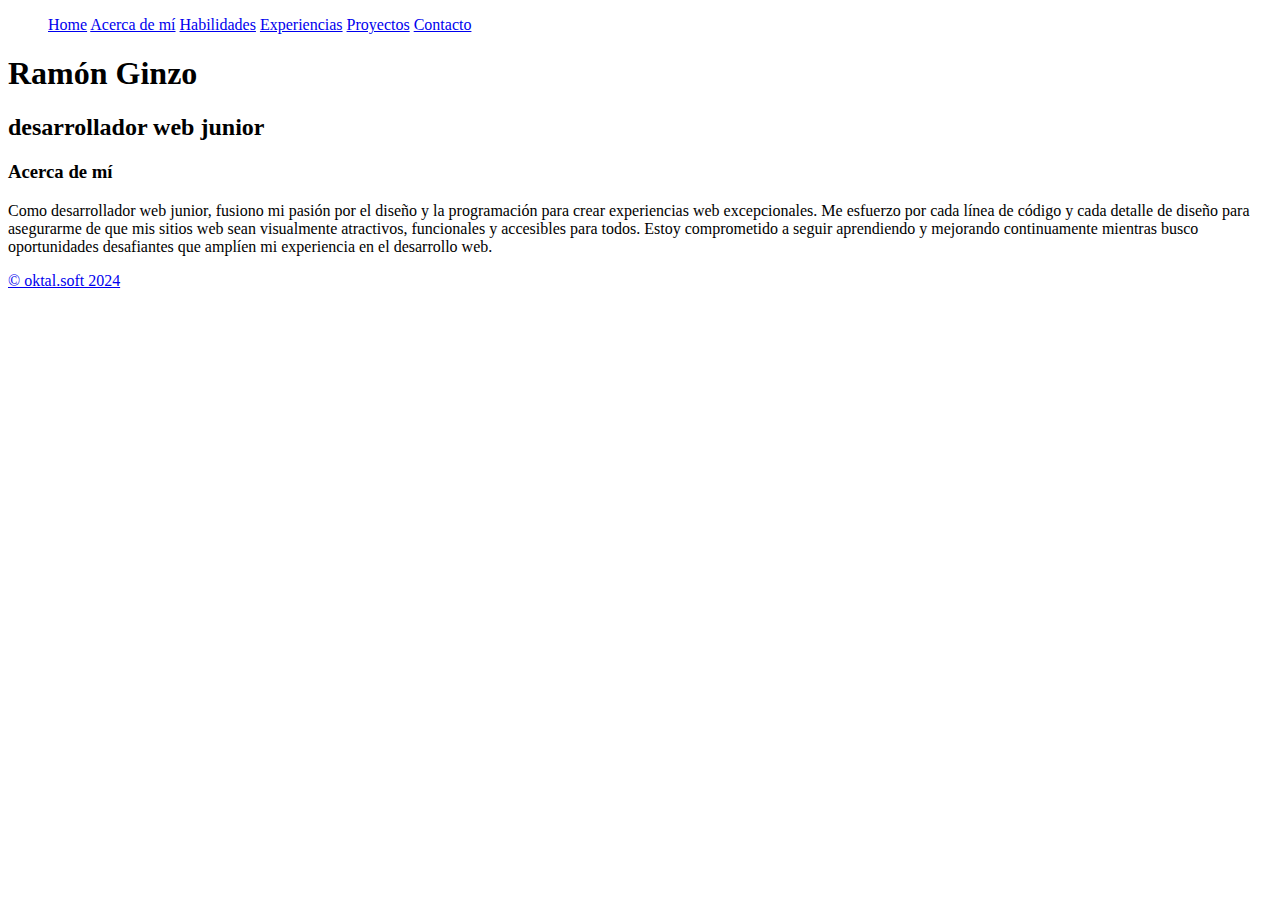
==== acerca-de-mi.html @ 3e4cd0c0 "initial commit" ====
<!DOCTYPE html>
<html lang="es">
    <head>
        <meta charset="UTF-8">
        <meta name="description" content="Portafolio personal de un desarrollador web junior"
        <meta name="viewport" content="width=device-width, initial-scale=1.0">
        <title>RGT- Acerca de mí</title>
    </head>
    <body>
        <!-- Contenido visible aqui -->
        <header>
            <nav>
                <ul>
                    <a href="index.html">           Home</a>
                    <a href="#acerca-de-mi">        Acerca de mí</a>
                    <a href="habilidades.html">     Habilidades</a>
                    <a href="experiencias.html">    Experiencias</a>
                    <a href="proyectos.html">       Proyectos</a>
                    <a href="contacto.html">        Contacto</a>
                </ul>
            </nav>
            <h1>Ramón Ginzo</h1>
            <h2>desarrollador web junior</h2>
        </header>
        <main>
            <section> <!-- Acerca de mí -->
                <h3>Acerca de mí</h3>
                <p> Como desarrollador web junior, fusiono mi pasión por el diseño y la
                    programación para crear experiencias web excepcionales. Me esfuerzo por
                    cada línea de código y cada detalle de diseño para asegurarme de que mis
                    sitios web sean visualmente atractivos, funcionales y accesibles para
                    todos. Estoy comprometido a seguir aprendiendo y mejorando continuamente
                    mientras busco oportunidades desafiantes que amplíen mi experiencia en el
                    desarrollo web.
                </p>
            </section>
        </main>
        <footer>
            <p><a href="https://drive.google.com/drive/folders/1EgtNqEKLWhfCwviWL4kUn9CDXWDzk-0Z?usp=drive_link">© oktal.soft 2024</a></p>
        </footer>
    </body>
</html>
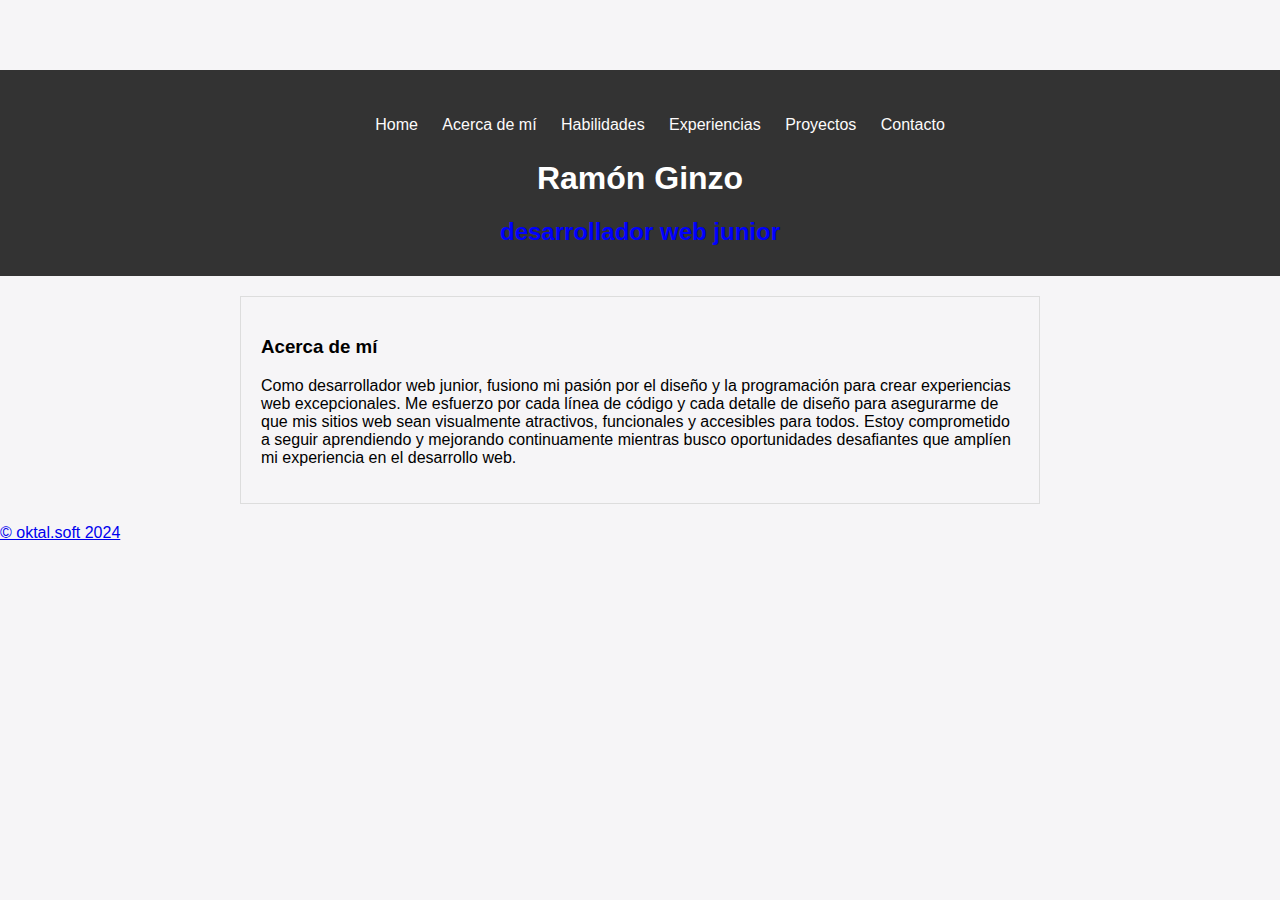
==== commit 0e2eb18b: "Actualizar acerca-de-mi.html" ====
--- a/acerca-de-mi.html
+++ b/acerca-de-mi.html
@@ -4,7 +4,8 @@
         <meta charset="UTF-8">
         <meta name="description" content="Portafolio personal de un desarrollador web junior"
         <meta name="viewport" content="width=device-width, initial-scale=1.0">
-        <title>RGT- Acerca de mí</title>
+        <title>RGT- Acerca de mí</title>
+        <link rel="stylesheet" href="./style.css" />
     </head>
     <body>
         <!-- Contenido visible aqui -->
--- a/style.css
+++ b/style.css
@@ -0,0 +1,133 @@
+@import url('https://fonts.googleapis.com/css?family=Montserrat:400,800');
+h2 {color: blue;}
+body{
+    background: #f6f5f7;
+    font-family: 'monserrat', sans-serif;
+    margin: 0;
+    scroll-behavior: smooth;
+    padding-top: 70PX;
+}
+header{
+    background-color: #333;
+    color: #fff;
+    text-align: center;
+    padding: 20px;
+    margin-bottom: 20px;
+}
+h1{
+    margin-top: 0;
+}
+h2{
+    margin-bottom: 10px;
+}
+nav{
+    list-style: none;
+    padding: 0;
+    margin: 0;
+    text-align: center;
+}
+nav a{
+    text-decoration: none;
+    color: #fdfbfb;
+    padding: 10px;
+    display: inline-block;
+}
+nav a:hover{
+    background-color: #ddd;
+}
+main{
+    max-width: 800px;
+    margin: 0 auto;
+}
+section{
+    padding: 20px;
+    border: 1px solid #ddd;
+    margin-bottom: 20px;
+}
+#acera-de-mi{
+    text-align: justify;
+}
+#contacto{
+    form {
+        margin: 0 auto;
+        width: 500px;
+    }
+}
+#contacto form input,
+#contacto from textarea{
+    width: 100%;
+    padding: 10px;
+    margin-bottom: 10px;
+    border: 1px solid #ddd;
+}
+#contacto fprm textarea{
+    height: 100px;
+}
+contacto form input[type="submit"]{
+    background-color: #333;
+    color: #fff;
+    border: none;
+    cursor: pointer;
+}
+#experiencias ul{
+    list-style: none;
+    padding: 0;
+    margin: 0;
+}
+#experiencias ul li {
+    margin-bottom: 10px;
+}
+#experiencias ul li strong{
+    font-weight: bold;
+}
+#habilidades ul{
+    list-style: none;
+    padding: 0;
+    margin: 0;
+}
+#habilidades ul li{
+    display: inline-block;
+    padding: 5px;
+    border: 1px solid #ddd;
+    border-radius: 5px;
+    margin-right: 10px;
+}
+#proyectos ul{
+    list-style: none;
+    padding: 0;
+    margin: 0;
+}
+#proyectos ul li{
+    margin-bottom: 10px;
+}
+#proyectos ul li a{
+    text-decoration: none;
+    color: #333;
+}
+#proyectos ul li a:hover{
+    text-decoration: underline;
+}
+.menu-fijo{
+    position: fixed;
+    top: 0;
+    left: 0;
+    width: 100%;
+    z-index: 10;
+    transition: all 0.3s ease-in-out;
+}
+.menu-fijo.fijo{
+    background-color: #fff;
+    box-shadow: 0 0 5px rgba(0, 0, 0, 0.1);
+}
+.animacion-titulo{
+    opacity: 0;
+    animation: aparecer 3s ease-in-out;
+}
+@keyframes aparecer{
+    from{
+        opacity: 0;
+    }
+    to{
+        opacity: 1;
+    }
+}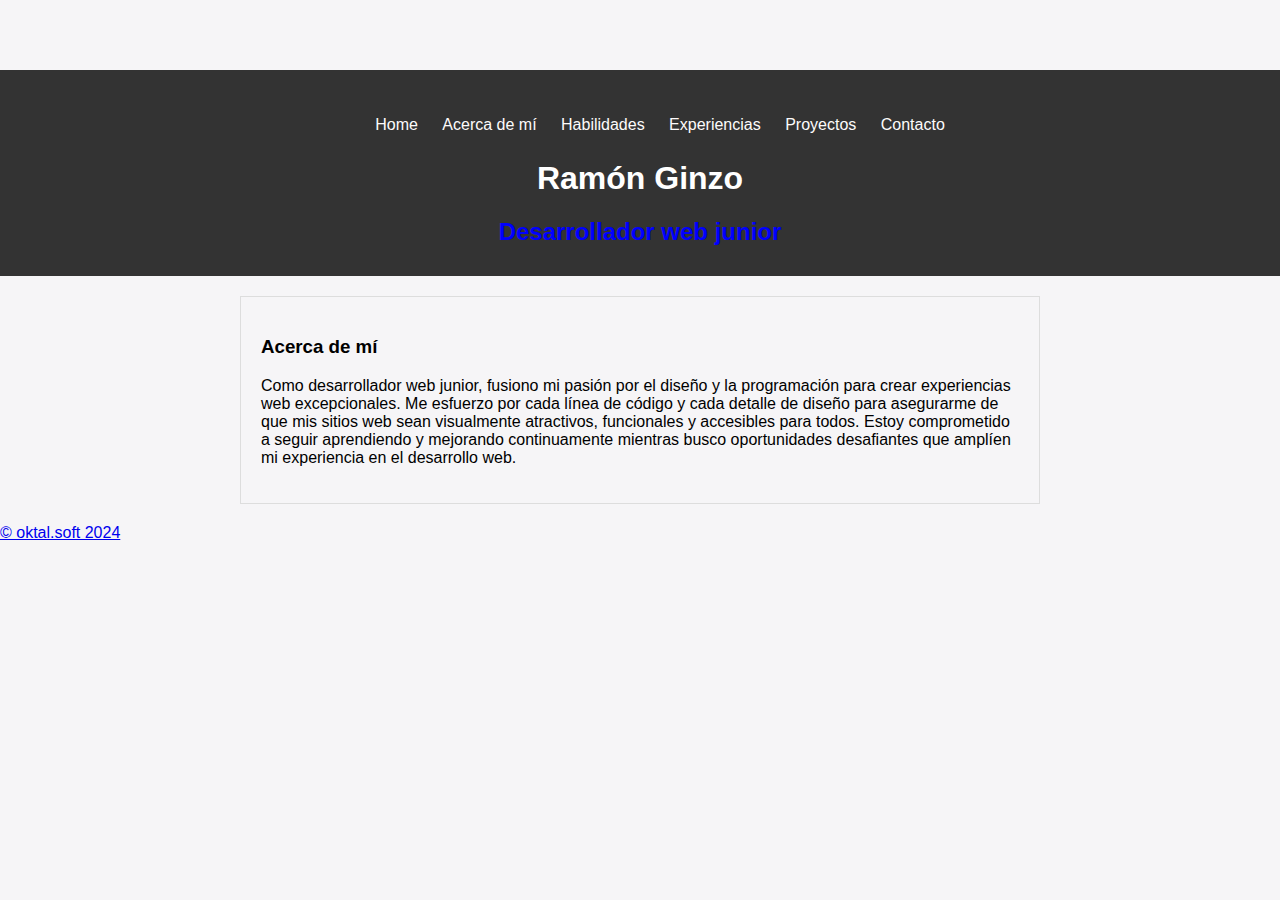
==== commit f95a955b: "Actualizar acerca-de-mi.html" ====
--- a/acerca-de-mi.html
+++ b/acerca-de-mi.html
@@ -21,7 +21,7 @@
                 </ul>
             </nav>
             <h1>Ramón Ginzo</h1>
-            <h2>desarrollador web junior</h2>
+            <h2>Desarrollador web junior</h2>
         </header>
         <main>
             <section> <!-- Acerca de mí -->
